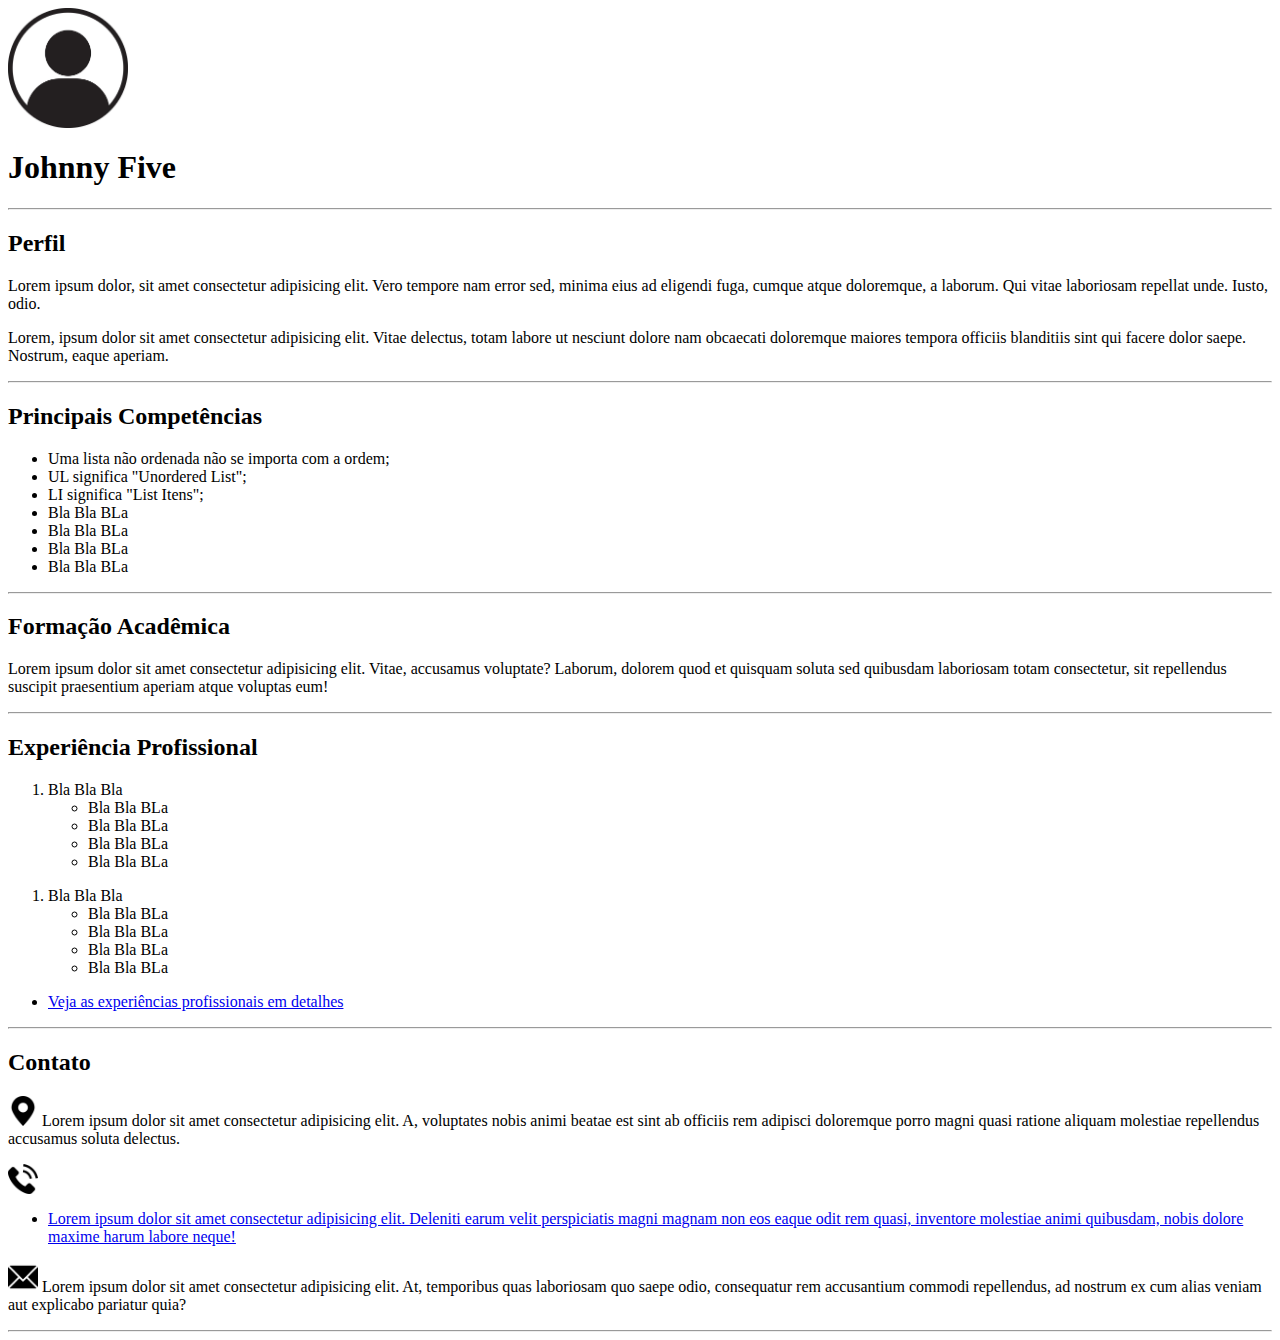
==== Desenvolvimento-Web/trabalho1/index.html @ 88e2f06f "." ====
<html>

<head>

    <title>Currículo de Johnny Five</title>
</head>

<body>

    <header>
        <section class="imagem">

            <img src="imagens/icon.jpg" alt="Avatar pessoal representado por robo." height="120px" width="120px">

        </section>

        <h1>Johnny Five</h1>
        <hr>
    </header>

    <main>

        <section class="Perfil">
            <h2>Perfil</h2>
            <p>Lorem ipsum dolor, sit amet consectetur adipisicing elit. Vero tempore nam error sed, minima eius ad
                eligendi fuga, cumque atque doloremque, a laborum. Qui vitae laboriosam repellat unde. Iusto, odio.
            </p>
            <p>Lorem, ipsum dolor sit amet consectetur adipisicing elit. Vitae delectus, totam labore ut nesciunt dolore
                nam obcaecati doloremque maiores tempora officiis blanditiis sint qui facere dolor saepe. Nostrum, eaque
                aperiam.
            </p>
            <hr>
        </section>

        <section class="Principais Competências">
            <h2>Principais Competências</h2>
            <ul>
                <li>Uma lista não ordenada não se importa com a ordem;</li>
                <li>UL significa "Unordered List";</li>
                <li>LI significa "List Itens";</li>
                <li>Bla Bla BLa</li>
                <li>Bla Bla BLa</li>
                <li>Bla Bla BLa</li>
                <li>Bla Bla BLa</li>

            </ul>
            <hr>

        </section>

        <section class="Formação Acadêmica">
            <h2>Formação Acadêmica</h2>
            <p>Lorem ipsum dolor sit amet consectetur adipisicing elit. Vitae, accusamus voluptate? Laborum, dolorem
                quod et quisquam soluta sed quibusdam laboriosam totam consectetur, sit repellendus suscipit praesentium
                aperiam atque voluptas eum!</p>
            <hr>

        </section>

        <section class="Experiência Profissional">
            <h2>Experiência Profissional</h2>
            <ol>
                <li>Bla Bla Bla
                    <ul>
                        <li>Bla Bla BLa</li>
                        <li>Bla Bla BLa</li>
                        <li>Bla Bla BLa</li>
                        <li>Bla Bla BLa</li>
                    </ul>
                </li>
            </ol>
            <ol>
                <li>Bla Bla Bla
                    <ul>
                        <li>Bla Bla BLa</li>
                        <li>Bla Bla BLa</li>
                        <li>Bla Bla BLa</li>
                        <li>Bla Bla BLa</li>
                    </ul>
                </li>
            </ol>

            <ul>
                <li><a href="experiencia.html">Veja as experiências profissionais em detalhes</a></li>
            </ul>


            <hr>

        </section>

        <section class="Contato">
            <h2>Contato</h2>
            <section class="imagem">
                <p><img src="imagens/localizacao.png" alt="Avatar pessoal representado por robo." height="30px" width="30px">
                    Lorem ipsum dolor sit amet consectetur adipisicing elit. A, voluptates nobis animi beatae est sint ab officiis rem adipisci doloremque porro magni quasi ratione aliquam molestiae repellendus accusamus soluta delectus.<br/>
                    </p>
                </p>
            </section>

            <section class="imagem">
                <p></p><img src="imagens/telefone.png" alt="Avatar pessoal representado por robo." height="30px" width="30px"> 
                <ul>
                    <li><a href="Contato">Lorem ipsum dolor sit amet consectetur adipisicing elit. Deleniti earum velit perspiciatis magni magnam non eos eaque odit rem quasi, inventore molestiae animi quibusdam, nobis dolore maxime harum labore neque!</a></li>
                </ul>
                </p>
            </section>

            <section class="imagem">
                <p><img src="imagens/email.png" alt="Avatar pessoal representado por robo." height="30px" width="30px"> Lorem ipsum dolor sit amet consectetur adipisicing elit. At, temporibus quas laboriosam quo saepe odio, consequatur rem accusantium commodi repellendus, ad nostrum ex cum alias veniam aut explicabo pariatur quia?</p>
            </section>
            <hr>

        </section>
    </main>

</body>




</html>
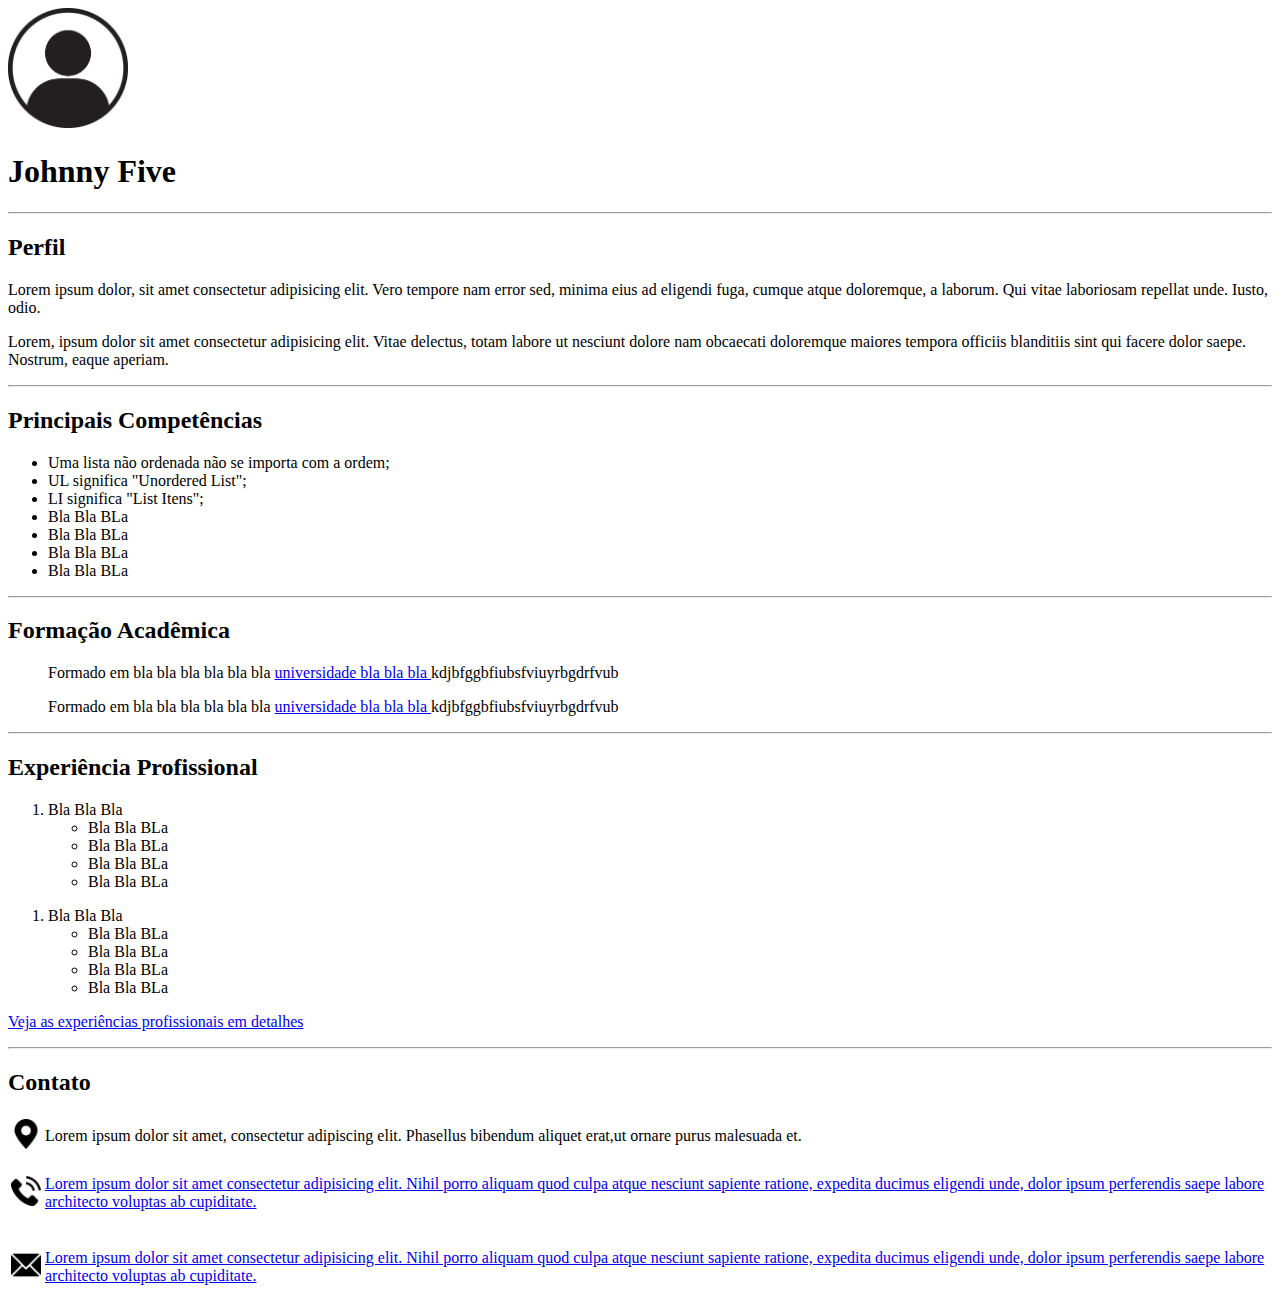
==== commit 044bf263: "." ====
--- a/Desenvolvimento-Web/trabalho1/index.html
+++ b/Desenvolvimento-Web/trabalho1/index.html
@@ -1,38 +1,37 @@
-<html>
+<!DOCTYPE html>
+<html lang="pt-br">
 
 <head>
-
+    <meta charset="UTF-8">
+    <meta name="viewport" content="width=device-width, initial-scale=1.0">
     <title>Currículo de Johnny Five</title>
 </head>
 
 <body>
-
     <header>
-        <section class="imagem">
-
-            <img src="imagens/icon.jpg" alt="Avatar pessoal representado por robo." height="120px" width="120px">
-
-        </section>
-
+        <div>
+            <img src="imagens/icon.jpg" alt="Avatar pessoal representado por robo." height="120" width="120">
+        </div>
         <h1>Johnny Five</h1>
         <hr>
     </header>
 
     <main>
-
-        <section class="Perfil">
+        <div class="Perfil">
             <h2>Perfil</h2>
             <p>Lorem ipsum dolor, sit amet consectetur adipisicing elit. Vero tempore nam error sed, minima eius ad
                 eligendi fuga, cumque atque doloremque, a laborum. Qui vitae laboriosam repellat unde. Iusto, odio.
             </p>
-            <p>Lorem, ipsum dolor sit amet consectetur adipisicing elit. Vitae delectus, totam labore ut nesciunt dolore
-                nam obcaecati doloremque maiores tempora officiis blanditiis sint qui facere dolor saepe. Nostrum, eaque
+            <p>Lorem, ipsum dolor sit amet consectetur adipisicing elit. Vitae delectus, totam labore ut nesciunt
+                dolore
+                nam obcaecati doloremque maiores tempora officiis blanditiis sint qui facere dolor saepe. Nostrum,
+                eaque
                 aperiam.
             </p>
             <hr>
-        </section>
+        </div>
 
-        <section class="Principais Competências">
+        <div class="Principais Competências">
             <h2>Principais Competências</h2>
             <ul>
                 <li>Uma lista não ordenada não se importa com a ordem;</li>
@@ -42,22 +41,24 @@
                 <li>Bla Bla BLa</li>
                 <li>Bla Bla BLa</li>
                 <li>Bla Bla BLa</li>
-
             </ul>
             <hr>
+        </div>
 
-        </section>
+        <div class="Formação Acadêmica">
+            <h2>Formação Acadêmica</h2>
+            <ul style="list-style: none;">
+                <li>Formado em bla bla bla bla bla bla <a href="Telefone"> universidade bla bla bla </a>
+                    kdjbfggbfiubsfviuyrbgdrfvub</li>
+            </ul>
+            <ul style="list-style: none;">
+                <li>Formado em bla bla bla bla bla bla <a href="Telefone"> universidade bla bla bla </a>
+                    kdjbfggbfiubsfviuyrbgdrfvub</li>
+            </ul>
+            <hr>
+        </div>
 
-        <section class="Formação Acadêmica">
-            <h2>Formação Acadêmica</h2>
-            <p>Lorem ipsum dolor sit amet consectetur adipisicing elit. Vitae, accusamus voluptate? Laborum, dolorem
-                quod et quisquam soluta sed quibusdam laboriosam totam consectetur, sit repellendus suscipit praesentium
-                aperiam atque voluptas eum!</p>
-            <hr>
-
-        </section>
-
-        <section class="Experiência Profissional">
+        <div class="Esperiencia Profissional">
             <h2>Experiência Profissional</h2>
             <ol>
                 <li>Bla Bla Bla
@@ -79,44 +80,57 @@
                     </ul>
                 </li>
             </ol>
+            <ul style="list-style: none; padding: 0;">
+                <li><a href="experiencia.html">Veja as experiências profissionais em detalhes</a>
+                </li>
+            </ul>
+            <hr>
+        </div>
 
-            <ul>
-                <li><a href="experiencia.html">Veja as experiências profissionais em detalhes</a></li>
-            </ul>
+        <div class="Contato">
+            <div class="imagem">
+                <h2>Contato</h2>
+                <table style="padding: 0;">
+                    <tr>
+                        <td><img width="30" height="30" src='imagens/localizacao.png' alt="Ícone de localização"></td>
+                        <td> Lorem ipsum dolor sit amet, consectetur adipiscing elit. Phasellus bibendum aliquet erat,ut ornare purus malesuada et.</td>
+                    </tr>
+                </table>
+            </div>
+        </div>
 
+        <div class="imagem">
+            <table>
+                <tr>
+                    <td><img width="30" height="30" src='imagens/telefone.png' alt="Ícone de um telefone"></td>
+                    <td>
+                        <ul style="list-style: none; padding: 0;">
+                            <li><a href="index.html">Lorem ipsum dolor sit amet consectetur
+                                    adipisicing elit. Nihil porro aliquam quod culpa atque nesciunt sapiente ratione,
+                                    expedita ducimus eligendi unde, dolor ipsum perferendis saepe labore architecto
+                                    voluptas ab cupiditate.</a></li>
+                        </ul>
+                    </td>
+                </tr>
+            </table>
+        </div>
 
-            <hr>
-
-        </section>
-
-        <section class="Contato">
-            <h2>Contato</h2>
-            <section class="imagem">
-                <p><img src="imagens/localizacao.png" alt="Avatar pessoal representado por robo." height="30px" width="30px">
-                    Lorem ipsum dolor sit amet consectetur adipisicing elit. A, voluptates nobis animi beatae est sint ab officiis rem adipisci doloremque porro magni quasi ratione aliquam molestiae repellendus accusamus soluta delectus.<br/>
-                    </p>
-                </p>
-            </section>
-
-            <section class="imagem">
-                <p></p><img src="imagens/telefone.png" alt="Avatar pessoal representado por robo." height="30px" width="30px"> 
-                <ul>
-                    <li><a href="Contato">Lorem ipsum dolor sit amet consectetur adipisicing elit. Deleniti earum velit perspiciatis magni magnam non eos eaque odit rem quasi, inventore molestiae animi quibusdam, nobis dolore maxime harum labore neque!</a></li>
-                </ul>
-                </p>
-            </section>
-
-            <section class="imagem">
-                <p><img src="imagens/email.png" alt="Avatar pessoal representado por robo." height="30px" width="30px"> Lorem ipsum dolor sit amet consectetur adipisicing elit. At, temporibus quas laboriosam quo saepe odio, consequatur rem accusantium commodi repellendus, ad nostrum ex cum alias veniam aut explicabo pariatur quia?</p>
-            </section>
-            <hr>
-
-        </section>
+        <div class="imagem">
+            <table>
+                <tr>
+                    <td><img width="30" height="30" src='imagens/email.png' alt="Ícone de email"></td>
+                    <td>
+                        <ul style="list-style: none; padding: 0;">
+                            <li><a href="index.html">Lorem ipsum dolor sit amet consectetur
+                                    adipisicing elit. Nihil porro aliquam quod culpa atque nesciunt sapiente ratione,
+                                    expedita ducimus eligendi unde, dolor ipsum perferendis saepe labore architecto
+                                    voluptas ab cupiditate.</a></li>
+                        </ul>
+                    </td>
+                </tr>
+            </table>
+        </div>
     </main>
-
 </body>
 
-
-
-
 </html>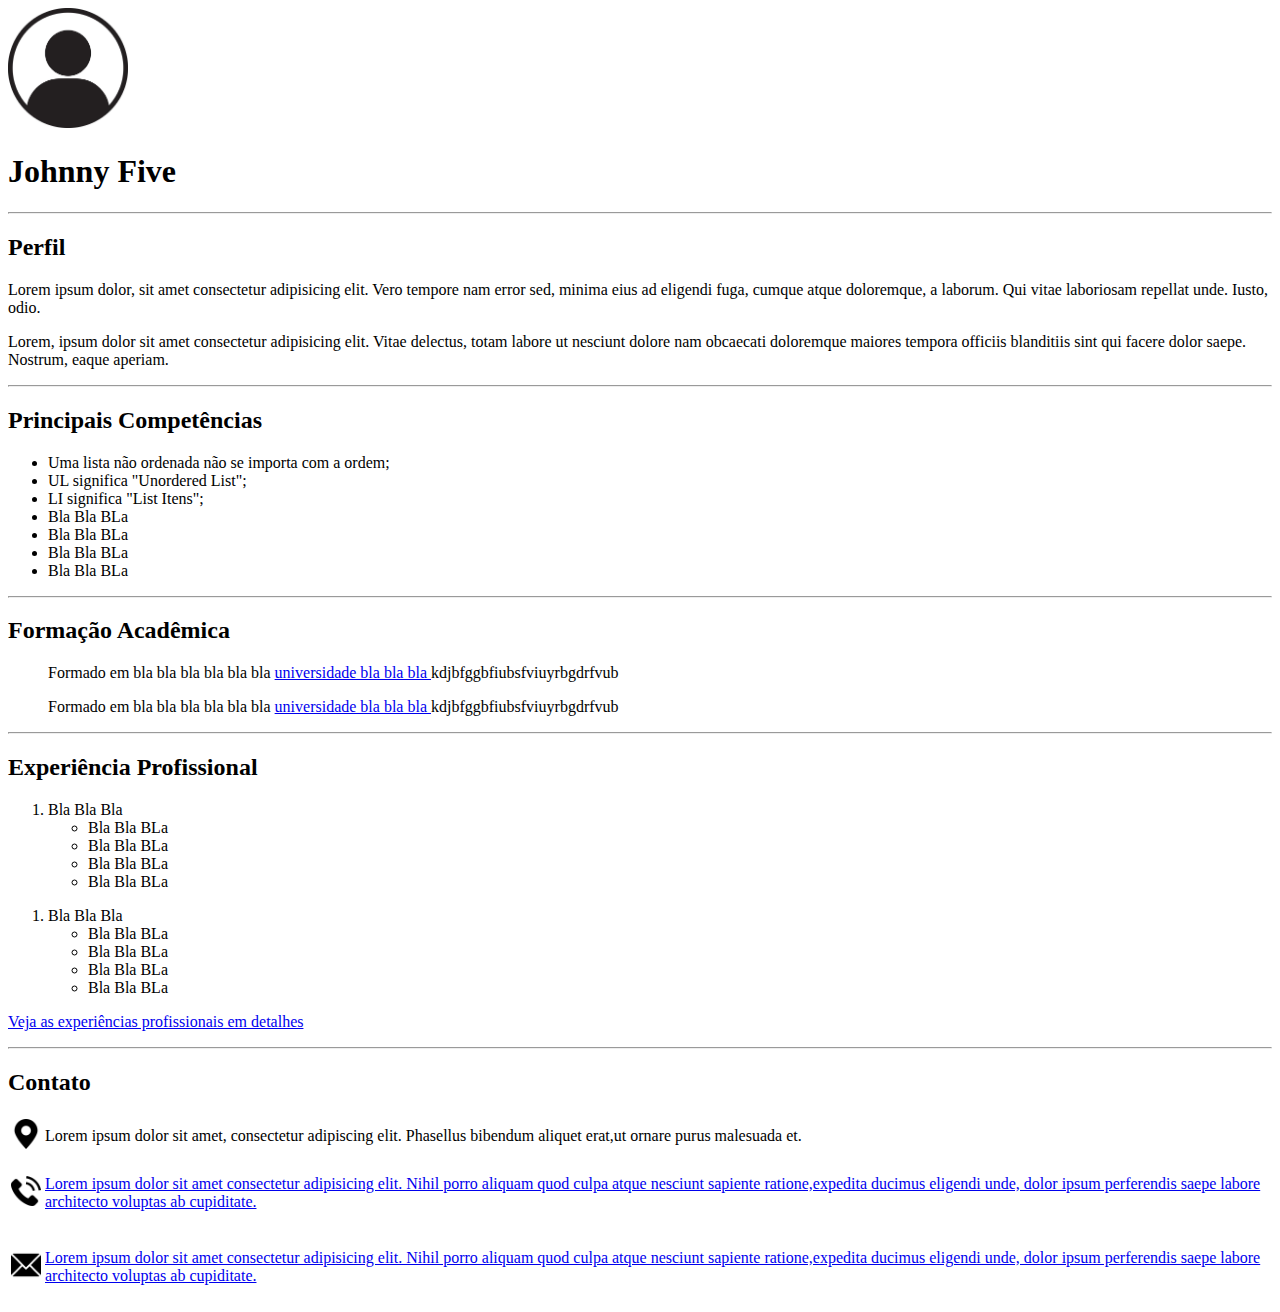
==== commit d8515561: "." ====
--- a/Desenvolvimento-Web/trabalho1/index.html
+++ b/Desenvolvimento-Web/trabalho1/index.html
@@ -19,14 +19,9 @@
     <main>
         <div class="Perfil">
             <h2>Perfil</h2>
-            <p>Lorem ipsum dolor, sit amet consectetur adipisicing elit. Vero tempore nam error sed, minima eius ad
-                eligendi fuga, cumque atque doloremque, a laborum. Qui vitae laboriosam repellat unde. Iusto, odio.
+            <p>Lorem ipsum dolor, sit amet consectetur adipisicing elit. Vero tempore nam error sed, minima eius ad eligendi fuga, cumque atque doloremque, a laborum. Qui vitae laboriosam repellat unde. Iusto, odio.
             </p>
-            <p>Lorem, ipsum dolor sit amet consectetur adipisicing elit. Vitae delectus, totam labore ut nesciunt
-                dolore
-                nam obcaecati doloremque maiores tempora officiis blanditiis sint qui facere dolor saepe. Nostrum,
-                eaque
-                aperiam.
+            <p>Lorem, ipsum dolor sit amet consectetur adipisicing elit. Vitae delectus, totam labore ut nesciunt dolore nam obcaecati doloremque maiores tempora officiis blanditiis sint qui facere dolor saepe. Nostrum, eaque aperiam.
             </p>
             <hr>
         </div>
@@ -48,12 +43,10 @@
         <div class="Formação Acadêmica">
             <h2>Formação Acadêmica</h2>
             <ul style="list-style: none;">
-                <li>Formado em bla bla bla bla bla bla <a href="Telefone"> universidade bla bla bla </a>
-                    kdjbfggbfiubsfviuyrbgdrfvub</li>
+                <li>Formado em bla bla bla bla bla bla <a href="universidade"> universidade bla bla bla </a> kdjbfggbfiubsfviuyrbgdrfvub</li>
             </ul>
             <ul style="list-style: none;">
-                <li>Formado em bla bla bla bla bla bla <a href="Telefone"> universidade bla bla bla </a>
-                    kdjbfggbfiubsfviuyrbgdrfvub</li>
+                <li>Formado em bla bla bla bla bla bla <a href="universidade"> universidade bla bla bla </a> kdjbfggbfiubsfviuyrbgdrfvub</li>
             </ul>
             <hr>
         </div>
@@ -106,9 +99,7 @@
                     <td>
                         <ul style="list-style: none; padding: 0;">
                             <li><a href="index.html">Lorem ipsum dolor sit amet consectetur
-                                    adipisicing elit. Nihil porro aliquam quod culpa atque nesciunt sapiente ratione,
-                                    expedita ducimus eligendi unde, dolor ipsum perferendis saepe labore architecto
-                                    voluptas ab cupiditate.</a></li>
+                                    adipisicing elit. Nihil porro aliquam quod culpa atque nesciunt sapiente ratione,expedita ducimus eligendi unde, dolor ipsum perferendis saepe labore architecto voluptas ab cupiditate.</a></li>
                         </ul>
                     </td>
                 </tr>
@@ -122,9 +113,7 @@
                     <td>
                         <ul style="list-style: none; padding: 0;">
                             <li><a href="index.html">Lorem ipsum dolor sit amet consectetur
-                                    adipisicing elit. Nihil porro aliquam quod culpa atque nesciunt sapiente ratione,
-                                    expedita ducimus eligendi unde, dolor ipsum perferendis saepe labore architecto
-                                    voluptas ab cupiditate.</a></li>
+                                    adipisicing elit. Nihil porro aliquam quod culpa atque nesciunt sapiente ratione,expedita ducimus eligendi unde, dolor ipsum perferendis saepe labore architecto voluptas ab cupiditate.</a></li>
                         </ul>
                     </td>
                 </tr>
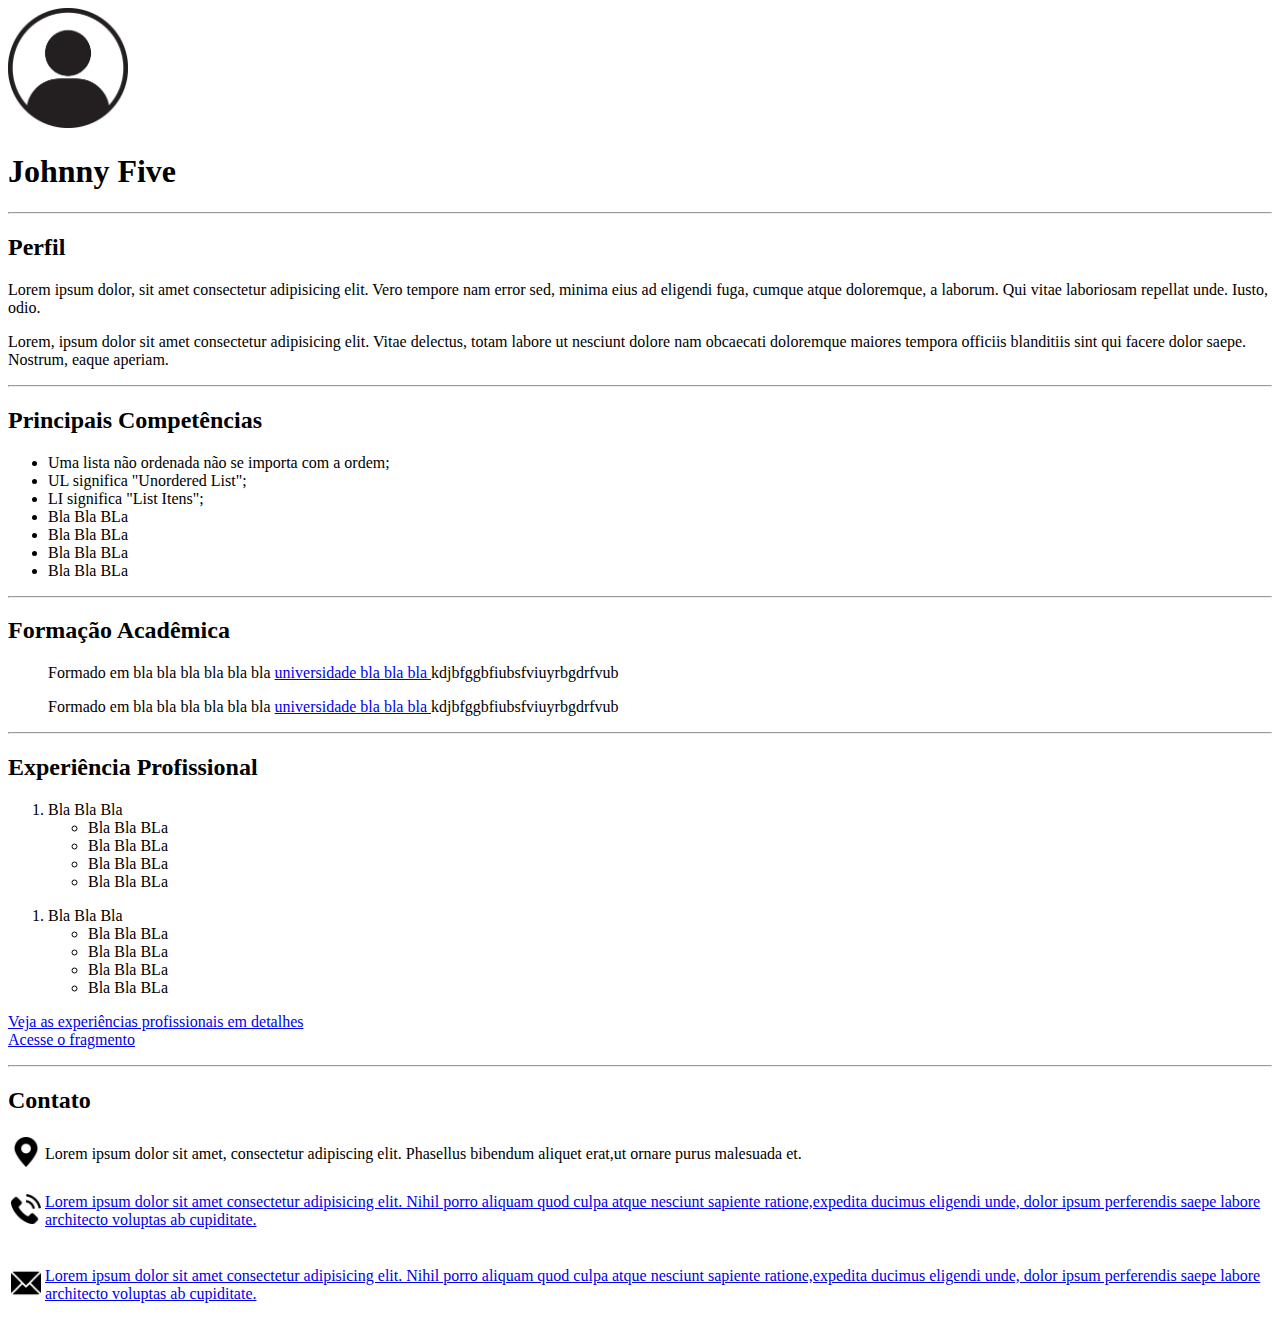
==== commit 25baf662: "." ====
--- a/Desenvolvimento-Web/trabalho1/index.html
+++ b/Desenvolvimento-Web/trabalho1/index.html
@@ -75,6 +75,9 @@
             </ol>
             <ul style="list-style: none; padding: 0;">
                 <li><a href="experiencia.html">Veja as experiências profissionais em detalhes</a>
+                </li>               
+                
+                <li><a href="experiencia.html#fragmento">Acesse o fragmento</a>
                 </li>
             </ul>
             <hr>
